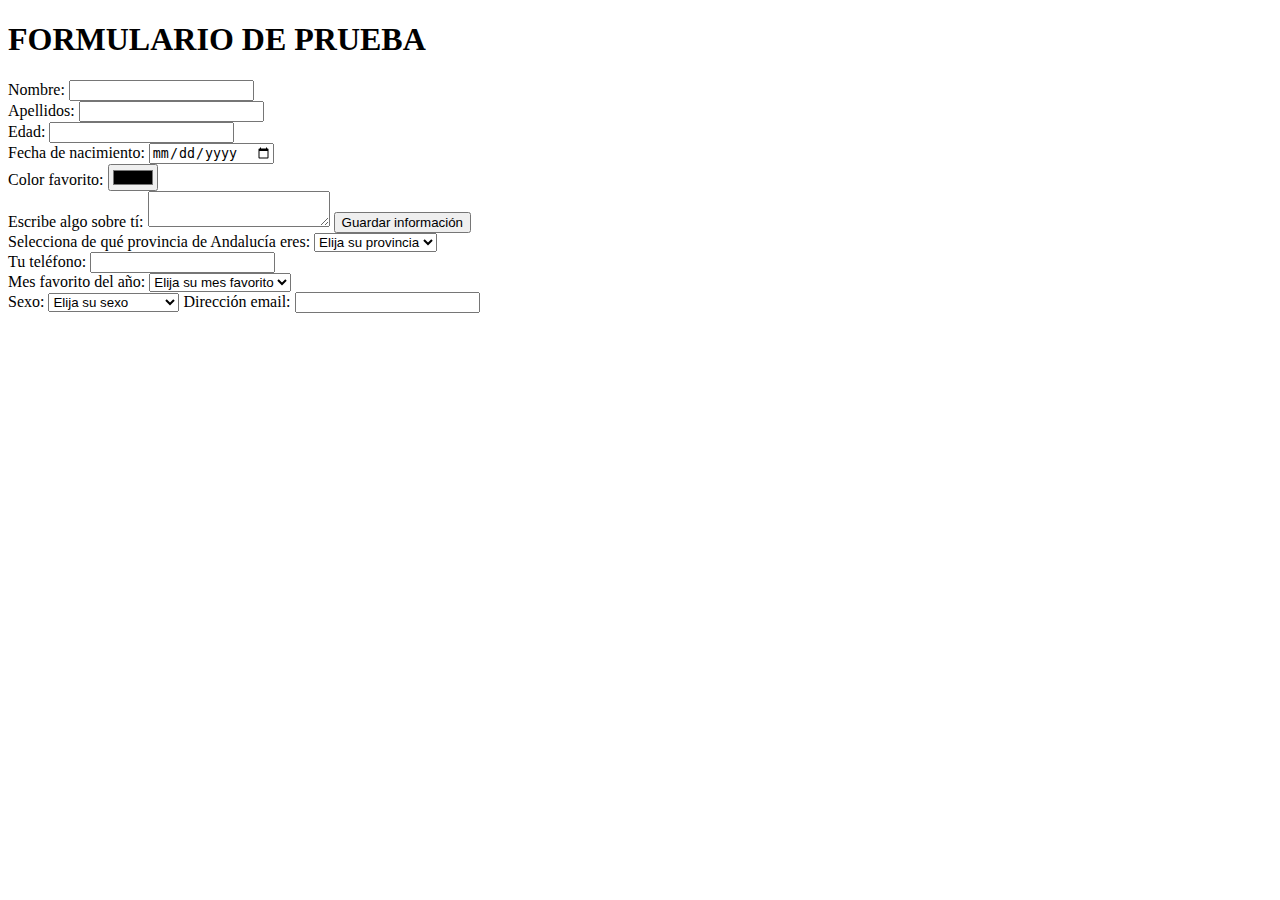
==== Cuestionario/index.html @ 9de8b87e "el puto mensaje" ====
<!DOCTYPE html>
<html lang="en">
<head>
    <meta charset="UTF-8">
    <meta name="viewport" content="width=device-width, initial-scale=1.0">
    <title>Cuestionario</title>
    <link rel="stylesheet" href="css/style.css">
</head>
<body>
    
    <header>
        <h1>FORMULARIO DE PRUEBA</h1>
    </header>

    <main>
        <form>
            Nombre: <input type="text"/> <br>
            Apellidos: <input type="text"/> <br>
            Edad: <input type="number"/> <br>
            Fecha de nacimiento: <input type="date"/> <br>
            Color favorito: <input type="color"/> <br>
            Escribe algo sobre tí: <textarea name="sobre ti"></textarea> <input type="submit" value="Guardar información"/> <br>
            Selecciona de qué provincia de Andalucía eres: 
                <select name="provincias" id="provincias">
                    <option disabled value="Elija la provincia" selected>Elija su provincia</option>
                    <option value="Córdoba">Córdoba</option>
                    <option value="Sevilla">Sevilla</option>
                    <option value="Málaga">Málaga</option>
                    <option value="Cadíz">Cadíz</option>
                    <option value="Huelva">Huelva</option>
                    <option value="Granada">Granada</option>
                    <option value="Almería">Almería</option>
                    <option value="Jaén">Jaén</option>
                </select> <br>
            Tu teléfono: <input type="number"/> <br>
            Mes favorito del año:
                <select name="mesFav" id="MesFav">
                    <option disabled value="Elija su mes favorito" selected>Elija su mes favorito</option>
                    <option value="Enero">Enero</option>
                    <option value="Febrero">Febrero</option>
                    <option value="Marzo">Marzo</option>
                    <option value="Abril">Abril</option>
                    <option value="Mayo">Mayo</option>
                    <option value="Junio">Junio</option>
                    <option value="Julio">Julio</option>
                    <option value="Agosto">Agosto</option>
                    <option value="Septiembre">Septiembre</option>
                    <option value="Octubre">Octubre</option>
                    <option value="Noviembre">Noviembre</option>
                    <option value="Diciembre">Diciembre</option> <br>
                </select> <br>
            Sexo: 
                <select name="Sexo" id="Sexo">
                    <option disabled value="Elija su sexo" selected>Elija su sexo</option>
                    <option value="Hombre">Hombre</option>
                    <option value="Mujer">Mujer</option>
                    <option value="Prefiero no decirlo">Prefiero no decirlo</option>
                    <option value="Otro">Otro</option> <br>
                </select>
            Dirección email: <input type="email"/> <br>
        </form>
    </main>

    <footer>

    </footer>

</body>
</html>
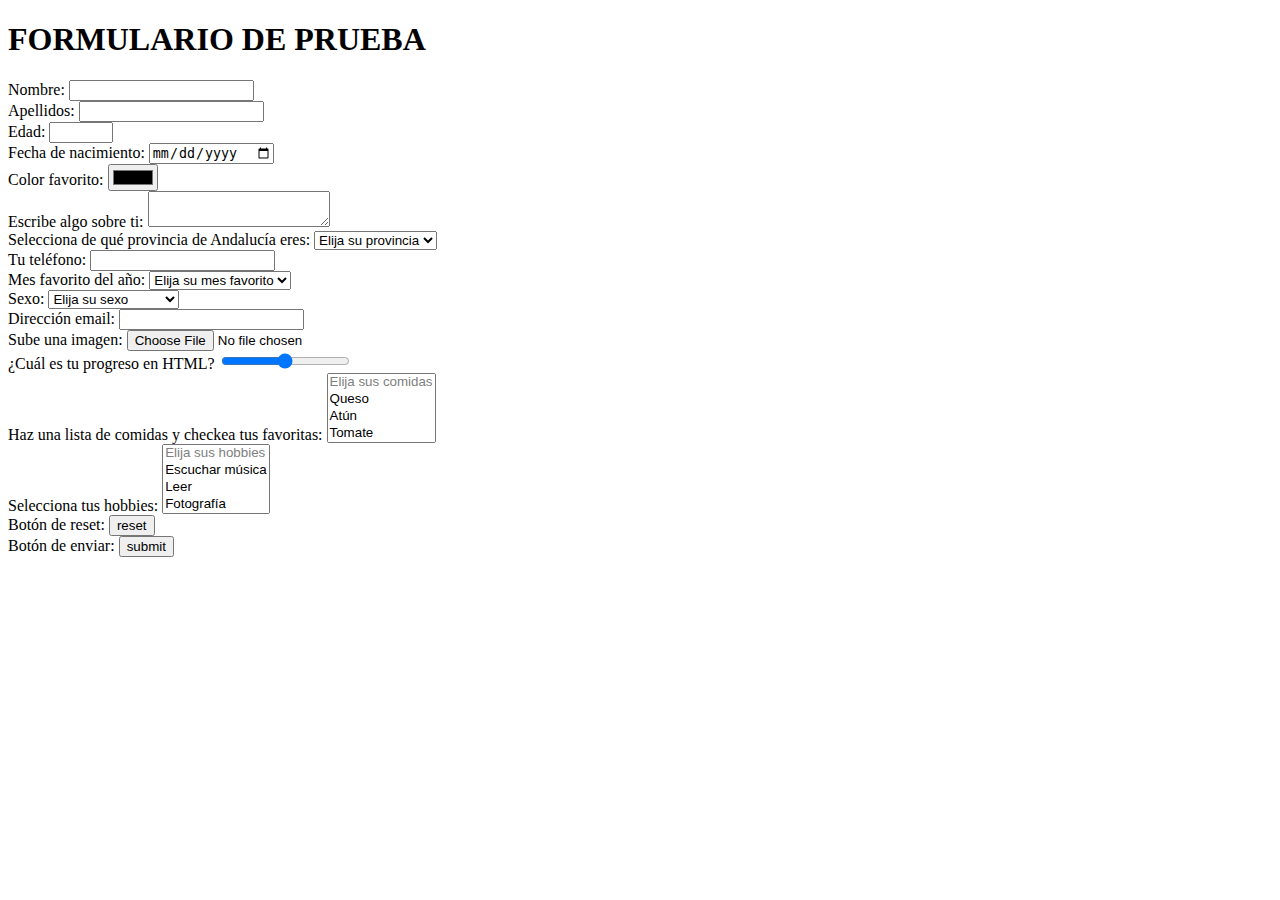
==== commit 557c60e6: "commit parte dos" ====
--- a/Cuestionario/index.html
+++ b/Cuestionario/index.html
@@ -14,56 +14,107 @@
 
     <main>
         <form>
-            Nombre: <input type="text"/> <br>
-            Apellidos: <input type="text"/> <br>
-            Edad: <input type="number"/> <br>
-            Fecha de nacimiento: <input type="date"/> <br>
-            Color favorito: <input type="color"/> <br>
-            Escribe algo sobre tí: <textarea name="sobre ti"></textarea> <input type="submit" value="Guardar información"/> <br>
-            Selecciona de qué provincia de Andalucía eres: 
-                <select name="provincias" id="provincias">
-                    <option disabled value="Elija la provincia" selected>Elija su provincia</option>
-                    <option value="Córdoba">Córdoba</option>
-                    <option value="Sevilla">Sevilla</option>
-                    <option value="Málaga">Málaga</option>
-                    <option value="Cadíz">Cadíz</option>
-                    <option value="Huelva">Huelva</option>
-                    <option value="Granada">Granada</option>
-                    <option value="Almería">Almería</option>
-                    <option value="Jaén">Jaén</option>
-                </select> <br>
-            Tu teléfono: <input type="number"/> <br>
-            Mes favorito del año:
-                <select name="mesFav" id="MesFav">
-                    <option disabled value="Elija su mes favorito" selected>Elija su mes favorito</option>
-                    <option value="Enero">Enero</option>
-                    <option value="Febrero">Febrero</option>
-                    <option value="Marzo">Marzo</option>
-                    <option value="Abril">Abril</option>
-                    <option value="Mayo">Mayo</option>
-                    <option value="Junio">Junio</option>
-                    <option value="Julio">Julio</option>
-                    <option value="Agosto">Agosto</option>
-                    <option value="Septiembre">Septiembre</option>
-                    <option value="Octubre">Octubre</option>
-                    <option value="Noviembre">Noviembre</option>
-                    <option value="Diciembre">Diciembre</option> <br>
-                </select> <br>
-            Sexo: 
-                <select name="Sexo" id="Sexo">
-                    <option disabled value="Elija su sexo" selected>Elija su sexo</option>
-                    <option value="Hombre">Hombre</option>
-                    <option value="Mujer">Mujer</option>
-                    <option value="Prefiero no decirlo">Prefiero no decirlo</option>
-                    <option value="Otro">Otro</option> <br>
-                </select>
-            Dirección email: <input type="email"/> <br>
+            <label for="nombre">Nombre:</label>
+            <input type="text" id="nombre" required/> <br>
+
+            <label for="apellidos">Apellidos:</label>
+            <input type="text" id="apellidos" required/> <br>
+
+            <label for="edad">Edad:</label>
+            <input type="number" id="edad" min="0" max="110" required/> <br>
+
+            <label for="fechaNacimiento">Fecha de nacimiento:</label>
+            <input type="date" id="fechaNacimiento" required/> <br>
+
+            <label for="colorFavorito">Color favorito:</label>
+            <input type="color" id="colorFavorito" required/> <br>
+
+            <label for="sobreTi">Escribe algo sobre ti:</label>
+            <textarea id="sobreTi" name="sobre ti"></textarea> <br>
+
+            <label for="provincias">Selecciona de qué provincia de Andalucía eres:</label>
+            <select name="provincias" id="provincias" required>
+                <option disabled value="Elija la provincia" selected>Elija su provincia</option>
+                <option value="Córdoba">Córdoba</option>
+                <option value="Sevilla">Sevilla</option>
+                <option value="Málaga">Málaga</option>
+                <option value="Cadíz">Cadíz</option>
+                <option value="Huelva">Huelva</option>
+                <option value="Granada">Granada</option>
+                <option value="Almería">Almería</option>
+                <option value="Jaén">Jaén</option>
+            </select> <br>
+
+            <label for="telefono">Tu teléfono:</label>
+            <input type="number" id="telefono" required/> <br>
+
+            <label for="mesFav">Mes favorito del año:</label>
+            <select name="mesFav" id="mesFav" required>
+                <option disabled value="Elija su mes favorito" selected>Elija su mes favorito</option>
+                <option value="Enero">Enero</option>
+                <option value="Febrero">Febrero</option>
+                <option value="Marzo">Marzo</option>
+                <option value="Abril">Abril</option>
+                <option value="Mayo">Mayo</option>
+                <option value="Junio">Junio</option>
+                <option value="Julio">Julio</option>
+                <option value="Agosto">Agosto</option>
+                <option value="Septiembre">Septiembre</option>
+                <option value="Octubre">Octubre</option>
+                <option value="Noviembre">Noviembre</option>
+                <option value="Diciembre">Diciembre</option> 
+            </select> <br>
+
+            <label for="sexo">Sexo:</label>
+            <select name="Sexo" id="sexo" required>
+                <option disabled value="Elija su sexo" selected>Elija su sexo</option>
+                <option value="Hombre">Hombre</option>
+                <option value="Mujer">Mujer</option>
+                <option value="Prefiero no decirlo">Prefiero no decirlo</option>
+                <option value="Otro">Otro</option>
+            </select> <br>
+
+            <label for="email">Dirección email:</label>
+            <input type="email" id="email" required/> <br>
+
+            <label for="imagen">Sube una imagen:</label>
+            <input type="file" id="imagen" accept="imagen" required/> <br>
+
+            <label for="progreso">¿Cuál es tu progreso en HTML?</label>
+            <input type="range" name="progreso" id="progreso" required> <br>
+
+            <label for="comida">Haz una lista de comidas y checkea tus favoritas:</label>
+            <select name="comida" id="comida" multiple required>
+                <option value="Elija sus comidas" disabled>Elija sus comidas</option>
+                <option value="Queso">Queso</option>
+                <option value="Atún">Atún</option>
+                <option value="Tomate">Tomate</option>
+                <option value="Fresa">Fresa</option>
+                <option value="Tofú">Tofú</option>
+                <option value="Pollo">Pollo</option>
+                <option value="Ternera">Ternera</option>
+            </select> <br>
+
+            <label for="hobbies">Selecciona tus hobbies:</label>
+            <select name="hobbies" id="hobbies" multiple required>
+                <option value="Elija sus hobbies" disabled>Elija sus hobbies</option>
+                <option value="Escuchar música">Escuchar música</option>
+                <option value="Leer">Leer</option>
+                <option value="Fotografía">Fotografía</option>
+                <option value="Cocinar">Cocinar</option>
+                <option value="Fumar">Fumar</option>
+            </select> <br>
+
+            <label for="reset">Botón de reset:</label>
+            <input type="reset" id="reset" value="reset"> <br>
+
+            <label for="submit">Botón de enviar:</label>
+            <input type="submit" id="submit" value="submit"> <br>
         </form>
     </main>
-
     <footer>
 
     </footer>
 
 </body>
-</html>+</html>
